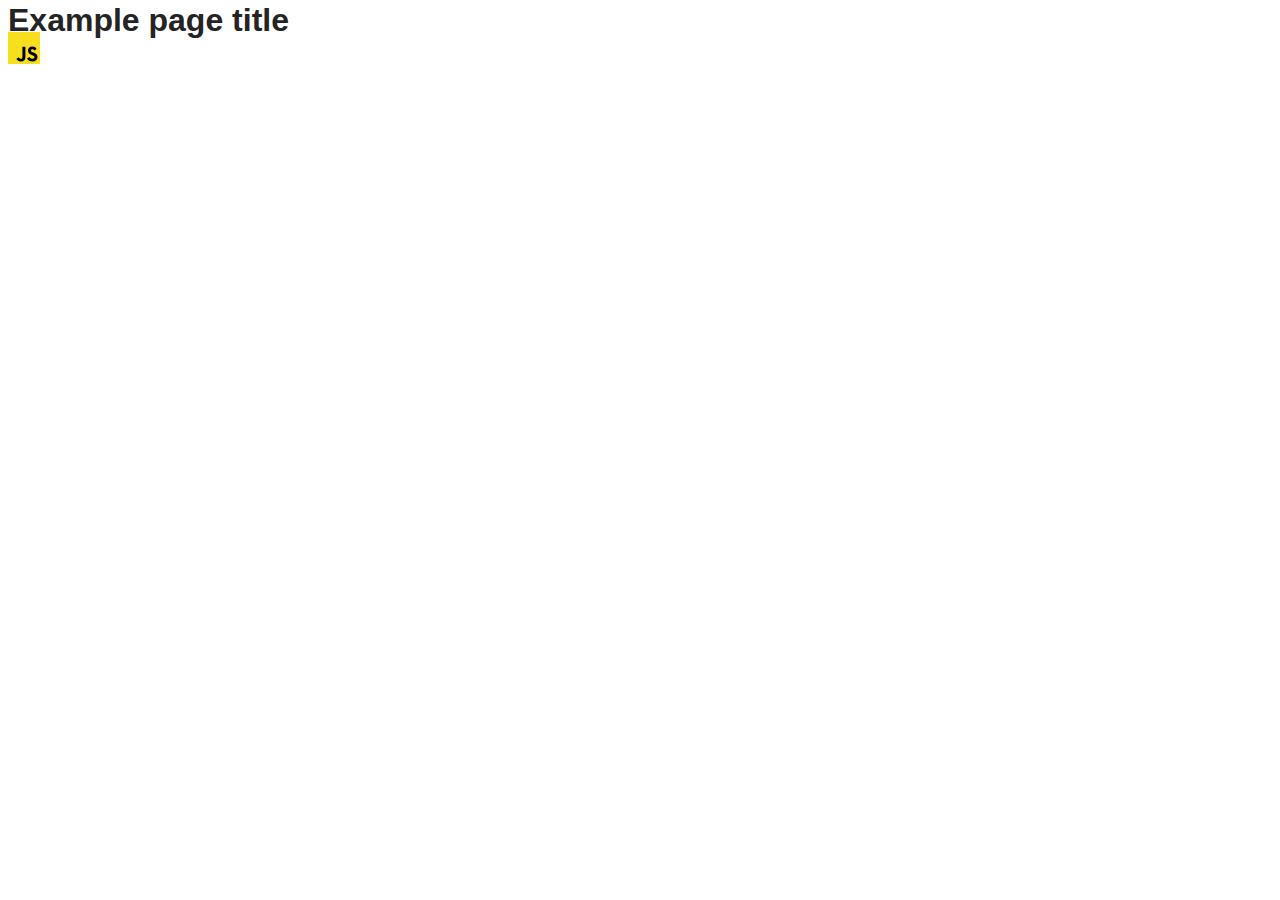
==== src/index.html @ 24236d88 "Initial commit" ====
<!DOCTYPE html>
<html lang="en">
  <head>
    <meta charset="UTF-8" />
    <link rel="icon" type="image/svg+xml" href="/favicon.svg" />
    <meta name="viewport" content="width=device-width, initial-scale=1.0" />
    <title>Vanilla App Template</title>
    <link rel="stylesheet" href="./css/styles.css" />
  </head>
  <body>
    <load ="partials/header.html" />

    <section>
      <h1>Example page title</h1>
      <!-- Path to images as from index.html file -->
      <img src="./img/javascript.svg" alt="" />
    </section>

    <!-- Loads the specified .html file -->
    <load ="partials/vite-promo.html" />

    <script type="module" src="./main.js"></script>
  </body>
</html>
---- src/css/styles.css ----
/**
  |============================
  | include css partials with
  | default @import url()
  |============================
*/
@import url('./reset.css');
@import url('./vite-promo.css');
@import url('./header.css');

:root {
  font-family: Inter, Avenir, Helvetica, Arial, sans-serif;
  font-size: 16px;
  line-height: 24px;
  font-weight: 400;

  color: #242424;
  background-color: rgba(255, 255, 255, 0.87);

  font-synthesis: none;
  text-rendering: optimizeLegibility;
  -webkit-font-smoothing: antialiased;
  -moz-osx-font-smoothing: grayscale;
  -webkit-text-size-adjust: 100%;
}
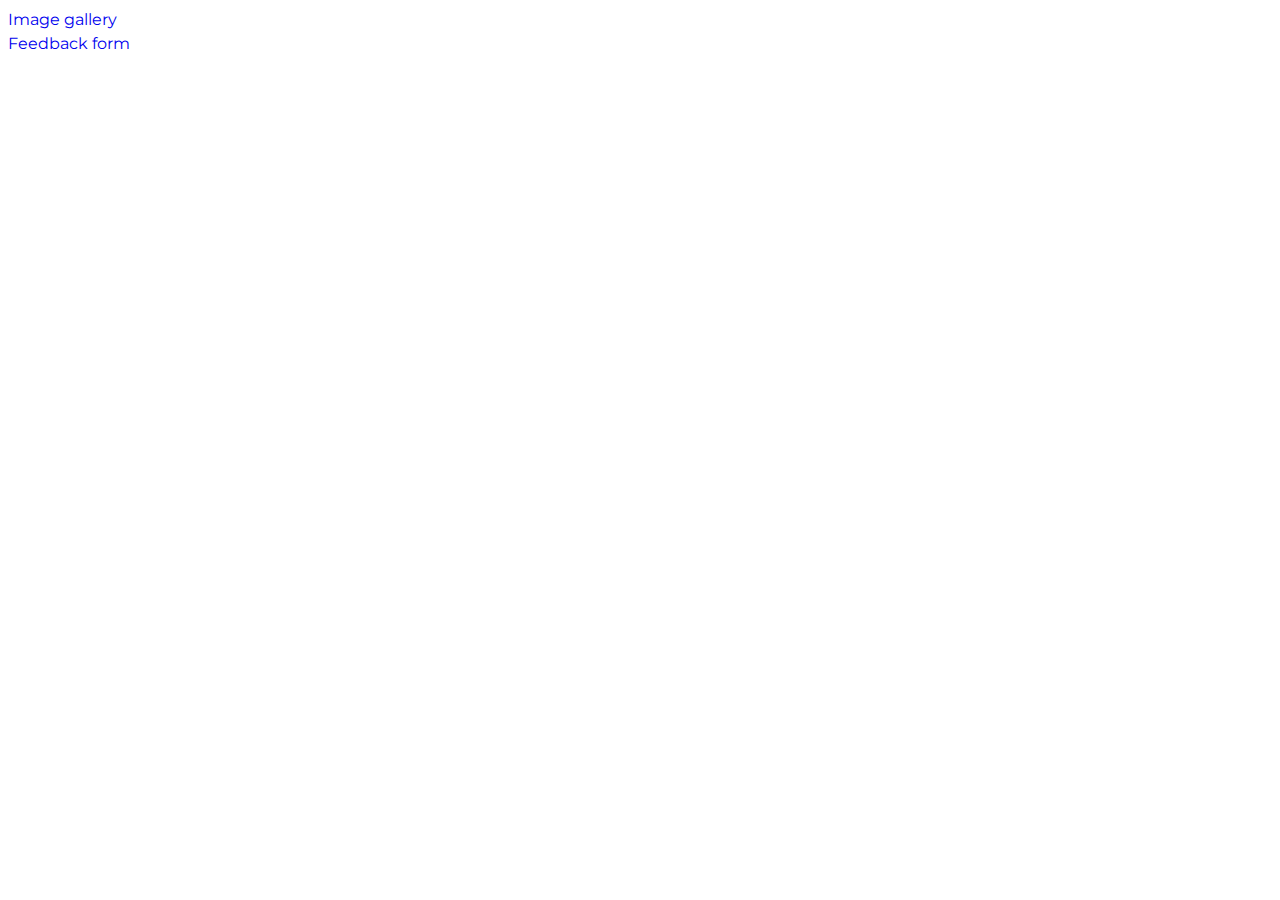
==== commit 79035c89: "Summary" ====
--- a/src/index.html
+++ b/src/index.html
@@ -1,24 +1,24 @@
 <!DOCTYPE html>
 <html lang="en">
-  <head>
-    <meta charset="UTF-8" />
-    <link rel="icon" type="image/svg+xml" href="/favicon.svg" />
-    <meta name="viewport" content="width=device-width, initial-scale=1.0" />
-    <title>Vanilla App Template</title>
-    <link rel="stylesheet" href="./css/styles.css" />
-  </head>
-  <body>
-    <load ="partials/header.html" />
 
-    <section>
-      <h1>Example page title</h1>
-      <!-- Path to images as from index.html file -->
-      <img src="./img/javascript.svg" alt="" />
-    </section>
+<head>
+  <meta charset="UTF-8" />
+  <link rel="icon" type="image/svg+xml" href="/favicon.svg" />
+  <meta name="viewport" content="width=device-width, initial-scale=1.0" />
+  <title>Homework 9</title>
 
-    <!-- Loads the specified .html file -->
-    <load ="partials/vite-promo.html" />
+  <link rel="preconnect" href="https://fonts.googleapis.com" />
+  <link rel="preconnect" href="https://fonts.gstatic.com" crossorigin />
+  <link href="https://fonts.googleapis.com/css2?family=Montserrat:wght@400;500;600&display=swap" rel="stylesheet" />
 
-    <script type="module" src="./main.js"></script>
-  </body>
-</html>
+  <link rel="stylesheet" href="./css/styles.css" />
+</head>
+
+<body>
+  <ul>
+    <li><a class="link" href="01-gallery.html">Image gallery</a></li>
+    <li><a class="link" href="02-form.html">Feedback form</a></li>
+  </ul>
+</body>
+
+</html>--- a/src/css/styles.css
+++ b/src/css/styles.css
@@ -1,25 +1,158 @@
-/**
-  |============================
-  | include css partials with
-  | default @import url()
-  |============================
-*/
-@import url('./reset.css');
-@import url('./vite-promo.css');
-@import url('./header.css');
+* {
+  box-sizing: border-box;
+}
 
 :root {
-  font-family: Inter, Avenir, Helvetica, Arial, sans-serif;
+  --prymary-font: 'Montserrat', sans-serif;
+  --prymary-bg-color: #ffffff;
+  --secondary-bg-color: #f6f6fe;
+
+  --prymary-text-color: #2e2f42;
+  --secondary-text-color: #ffffff;
+
+  --prymary-accent-color: #4e75ff;
+  --prymary-hover-accent-color: #6c8cff;
+
+  --prymary-border-color: #808080;
+  --border-color-hover: #000000;
+}
+
+body {
+  font-family: var(--prymary-font);
+  background-color: var(--prymary-bg-color);
+  color: var(--prymary-text-color);
+  line-height: 1.5;
+}
+
+h1,
+h2,
+h3,
+h4,
+h5,
+h6,
+p {
+  margin-top: 0;
+  margin-bottom: 0;
+}
+
+ul,
+ol {
+  margin-top: 0;
+  margin-bottom: 0;
+  padding-left: 0;
+  list-style-type: none;
+}
+
+img {
+  display: block;
+  max-width: 100%;
+  height: auto;
+}
+
+button {
+  cursor: pointer;
+}
+
+.link {
+  text-decoration: none;
+}
+
+/* ======= */
+
+.gallery {
+  display: flex;
+  flex-wrap: wrap;
+  justify-content: center;
+  gap: 24px;
+  padding: 24px 156px;
+  width: 1440px;
+  height: 696px;
+  list-style-type: none;
+}
+
+.gallery-item {
+  width: 360px;
+  height: 200px;
+}
+
+.gallery-image {
+  width: 100%;
+  height: 100%;
+  transition: transform 400ms cubic-bezier(0.4, 0, 0.2, 1);
+}
+
+.gallery-image:hover {
+  transform: scale(1.03);
+}
+
+.gallery-link {
+  display: block;
+  text-decoration: none;
+  height: 100%;
+}
+
+.gallery-link:hover {
+  cursor: zoom-in;
+}
+
+/* ======= */
+
+.feedback-form {
+  display: flex;
+  flex-direction: column;
+  align-items: flex-start;
+  gap: 8px;
+  padding: 24px;
+  width: 408px;
+  height: 296px;
+}
+
+form label {
+  display: flex;
+  flex-direction: column;
+  gap: 8px;
+}
+
+form input,
+form textarea {
+  font-family: var(--prymary-font);
+  padding: 0 16px;
+  width: 360px;
+  height: 40px;
+  border-radius: 4px;
+  border: 1px solid var(--prymary-border-color);
+
+  transition: border-color 400ms cubic-bezier(0.4, 0, 0.2, 1);
+}
+
+form input:hover,
+form textarea:hover {
+  border-color: var(--border-color-hover);
+}
+
+form textarea {
+  resize: none;
+  height: 80px;
+  padding: 16px;
+}
+
+form button {
+  padding: 8px 16px;
+  margin-top: 8px;
+  border-radius: 8px;
+  border: 0;
+  background-color: var(--prymary-accent-color);
+
+  color: var(--secondary-text-color);
   font-size: 16px;
-  line-height: 24px;
-  font-weight: 400;
+  font-family: var(--prymary-font);
+  font-weight: 500;
+  line-height: 1.5;
+  letter-spacing: 0.04;
 
-  color: #242424;
-  background-color: rgba(255, 255, 255, 0.87);
+  transition: background-color 400ms cubic-bezier(0.4, 0, 0.2, 1);
+}
 
-  font-synthesis: none;
-  text-rendering: optimizeLegibility;
-  -webkit-font-smoothing: antialiased;
-  -moz-osx-font-smoothing: grayscale;
-  -webkit-text-size-adjust: 100%;
-}
+form button:hover {
+  background-color: var(--prymary-hover-accent-color);
+}